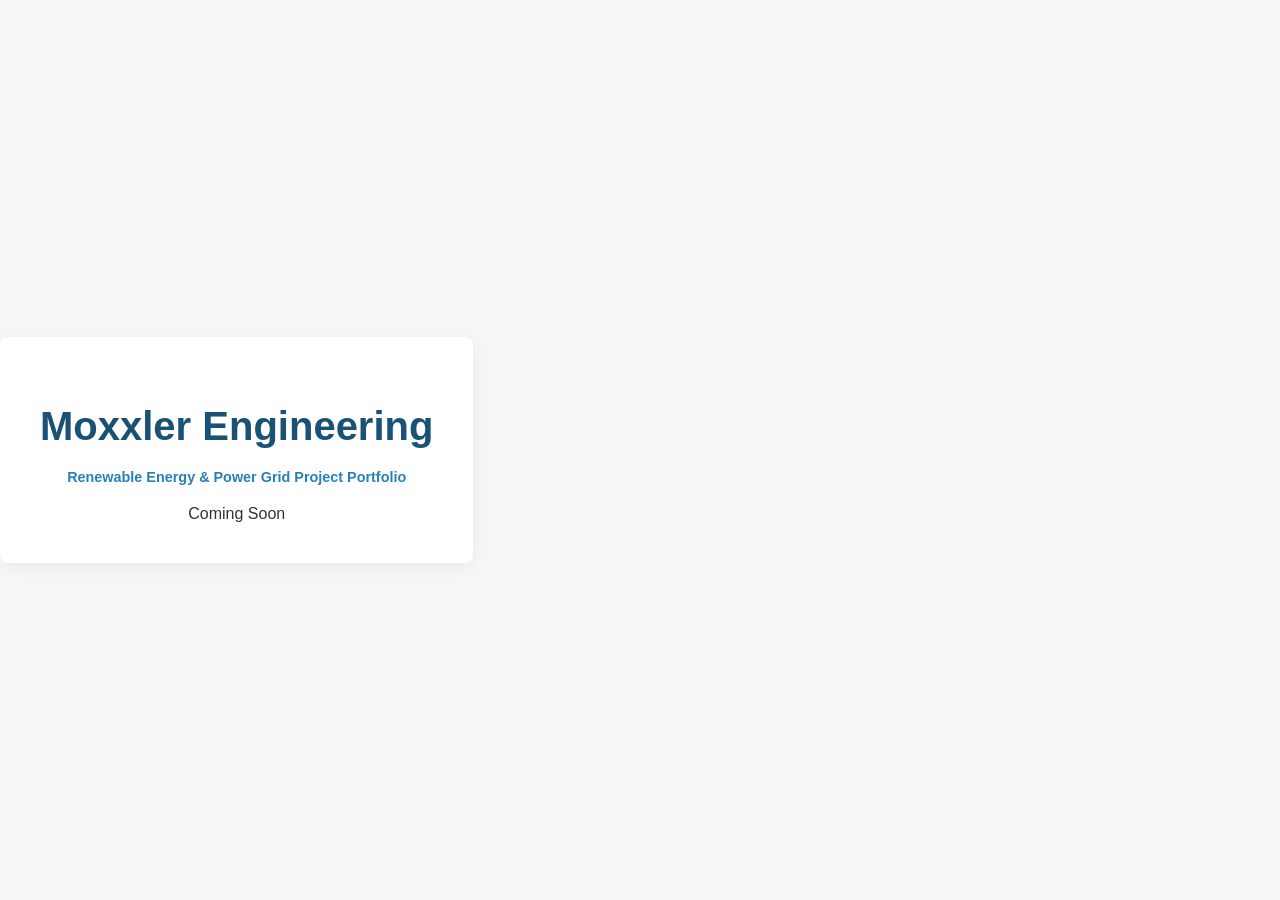
==== index.html @ 8d2b8119 "Add initial HTML structure for Moxxler Engineering" ====
<!DOCTYPE html>
<html lang="en">
<head>
  <meta charset="UTF-8">
  <meta name="viewport" content="width=device-width", initial-scale=1.0">
  <title>Moxxler Engineering</title>
  <style>
    body {
      font-family: "Segoe UI", Tahoma, Geneva, Verdana, sans-serif;
      background-color: #f4f7f6;
      color: #333;
      display: flex;
      justify-context: center;
      align-items: center;
      height: 100vh;
      margin: 0;
      text-align: center;
    }
    .container {
      max-width: 600px;
      padding: 40px;
      background: white;
      border-radius: 8px;
      box-shadow: 0 4px 15px rgba(0,0,0,0.05);
    }
    h1 {
      color: #1a5276;
      margin-bottom: 10px;
      font-size: 2.5rem;
    }
    p {
      font-size: 1.2rem;
      color: #2980b9;
      padding: 6px 12px;
      border-radius: 20px;
      font-size: 0.9rem;
      font-weight: bold;
    }
  </style>
</head>
<body>
  <div class="container">
    <h1>Moxxler Engineering</h1>
    <p>Renewable Energy & Power Grid Project Portfolio</p>
    <span class="badge">Coming Soon</span>
  </div>
</body>
</html>
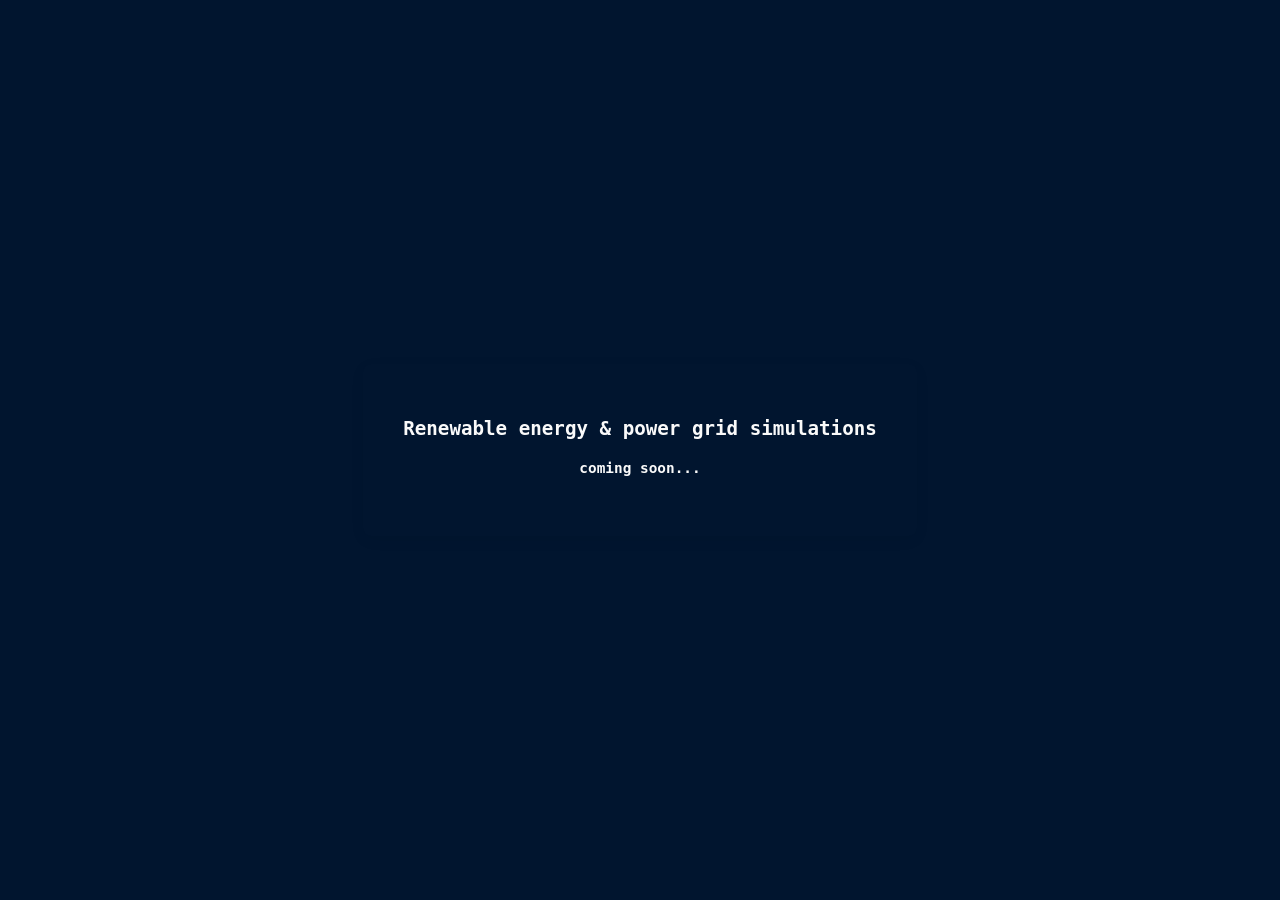
==== commit 05c5f54e: "Refactor styles and update page content Updated styles and content for improved aesthetics and clari" ====
--- a/index.html
+++ b/index.html
@@ -6,11 +6,11 @@
   <title>Moxxler Engineering</title>
   <style>
     body {
-      font-family: "Segoe UI", Tahoma, Geneva, Verdana, sans-serif;
-      background-color: #f4f7f6;
-      color: #333;
+      font-family: ui-monospace, SFMono-Regular, SF Pro Mono, Menlo, Monaco, Consolas, monospace;
+      background-color: rgb(1, 21, 47);
+      color: rgb(51, 51, 51);
       display: flex;
-      justify-context: center;
+      justify-content: center;
       align-items: center;
       height: 100vh;
       margin: 0;
@@ -19,18 +19,18 @@
     .container {
       max-width: 600px;
       padding: 40px;
-      background: white;
+      background: rgb(1, 21, 47);
       border-radius: 8px;
       box-shadow: 0 4px 15px rgba(0,0,0,0.05);
     }
     h1 {
-      color: #1a5276;
+      color: rgb(250, 250, 250);
       margin-bottom: 10px;
-      font-size: 2.5rem;
+      font-size: 1.2rem;
     }
     p {
       font-size: 1.2rem;
-      color: #2980b9;
+      color: rgb(250, 250, 250);
       padding: 6px 12px;
       border-radius: 20px;
       font-size: 0.9rem;
@@ -40,9 +40,8 @@
 </head>
 <body>
   <div class="container">
-    <h1>Moxxler Engineering</h1>
-    <p>Renewable Energy & Power Grid Project Portfolio</p>
-    <span class="badge">Coming Soon</span>
+    <h1>Renewable energy & power grid simulations</h1>
+    <p>coming soon...</p>
   </div>
 </body>
 </html>
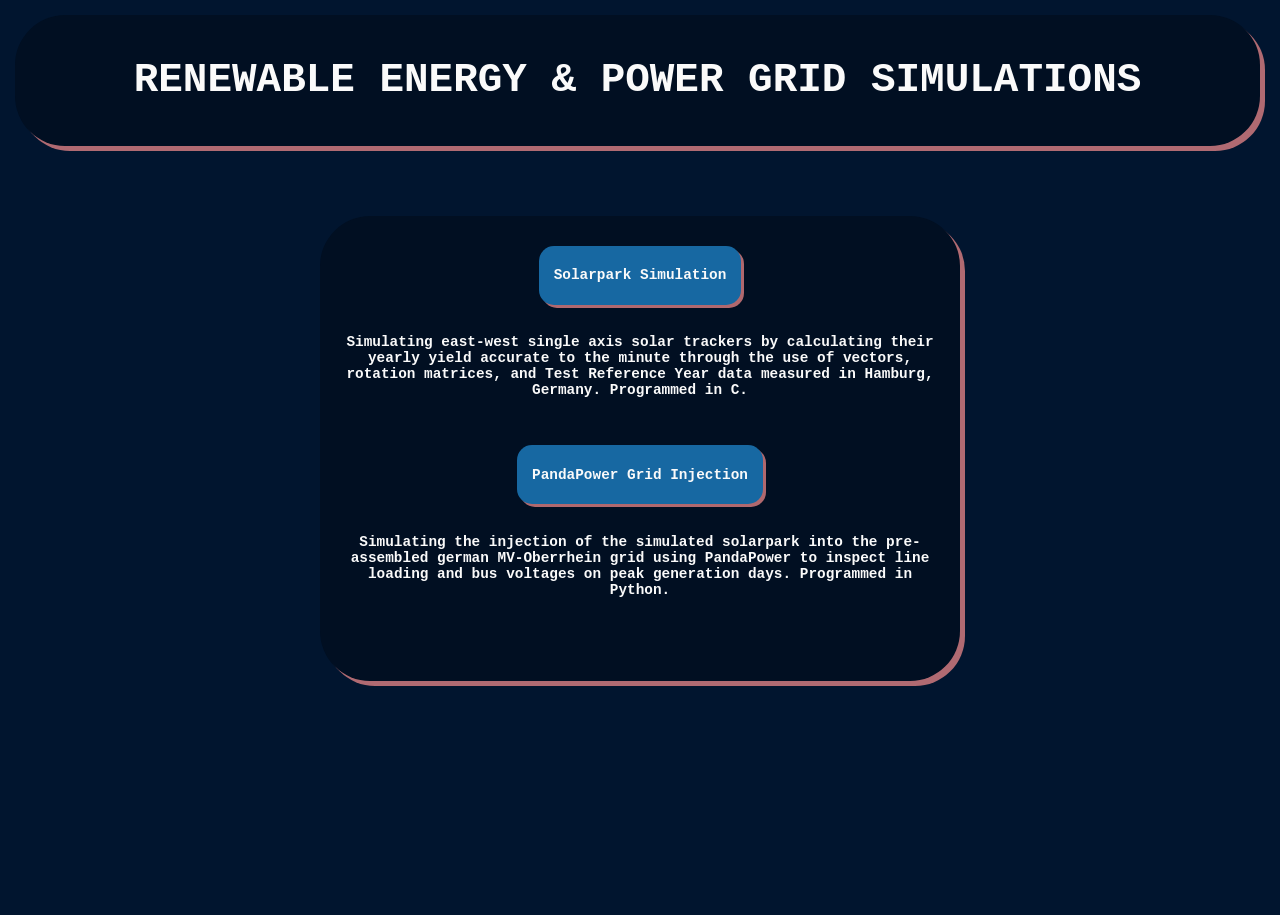
==== commit 1238583b: "Refactor index.html with external resources and project links Updated HTML structure and linked exte" ====
--- a/index.html
+++ b/index.html
@@ -4,44 +4,41 @@
   <meta charset="UTF-8">
   <meta name="viewport" content="width=device-width", initial-scale=1.0">
   <title>Moxxler Engineering</title>
-  <style>
-    body {
-      font-family: ui-monospace, SFMono-Regular, SF Pro Mono, Menlo, Monaco, Consolas, monospace;
-      background-color: rgb(1, 21, 47);
-      color: rgb(51, 51, 51);
-      display: flex;
-      justify-content: center;
-      align-items: center;
-      height: 100vh;
-      margin: 0;
-      text-align: center;
-    }
-    .container {
-      max-width: 600px;
-      padding: 40px;
-      background: rgb(1, 21, 47);
-      border-radius: 8px;
-      box-shadow: 0 4px 15px rgba(0,0,0,0.05);
-    }
-    h1 {
-      color: rgb(250, 250, 250);
-      margin-bottom: 10px;
-      font-size: 1.2rem;
-    }
-    p {
-      font-size: 1.2rem;
-      color: rgb(250, 250, 250);
-      padding: 6px 12px;
-      border-radius: 20px;
-      font-size: 0.9rem;
-      font-weight: bold;
-    }
-  </style>
+  <link rel="stylesheet" href="styles.css">
+  <script src="scripts.js"></script>
 </head>
+
 <body>
-  <div class="container">
-    <h1>Renewable energy & power grid simulations</h1>
-    <p>coming soon...</p>
+  <div id="page_title">
+    <h1>RENEWABLE ENERGY & POWER GRID SIMULATIONS</h1>
   </div>
+
+  <section id="project_nav">
+    <div class="container">
+      <a href="SolarParkSimulation/index.html" target="_self">
+        <span class="btn">
+          <p>
+            Solarpark Simulation
+          </p>
+        </span>
+      </a>
+      <p class="description">
+        Simulating east-west single axis solar trackers by calculating their yearly yield accurate to the minute through the
+        use of vectors, rotation matrices, and Test Reference Year data measured in Hamburg, Germany. Programmed in C.
+      </p>
+      <br>
+      <a href="PandaPowerGridInjection/index.html" target="_self">
+        <span class="btn">
+          <p>
+            PandaPower Grid Injection
+          </p>
+        </span>
+      </a>
+      <p class="description">
+        Simulating the injection of the simulated solarpark into the pre-assembled german MV-Oberrhein grid using
+        PandaPower to inspect line loading and bus voltages on peak generation days. Programmed in Python.
+      </p>
+    </div>
+  </section>
 </body>
 </html>
--- a/styles.css
+++ b/styles.css
@@ -0,0 +1,66 @@
+/*----------- MAIN PAGE -----------*/
+
+#page_title {
+    padding: 15px;
+    margin: 15px 20px 20px 15px;
+    background-color: rgb(1, 15, 34);
+    box-shadow: 5px 5px rgba(251, 143, 143, 0.7);
+    /*background-color: rgb(137, 21, 47);*/
+    border-radius: 50px;
+    display: flex;
+    justify-content: center;
+    align-items: center;
+    text-align: center;
+    font-size: 1.28rem;
+    
+}
+#page_title h1 {
+    color: rgb(250, 250, 250);
+}
+body {
+    font-family: ui-monospace, SFMono-Regular, SF Pro Mono, Menlo, Monaco, Consolas, monospace;
+    background-color: rgb(1, 21, 47);
+    /*color: rgb(51, 51, 51);*/
+    height: 100vh;
+    margin: 0;
+}
+.container {
+    width: 50vw;
+    height: 50vh;
+    padding-top: 15px;
+    margin-top: 50px;
+    background-color: rgb(1, 15, 34);
+    box-shadow: 5px 5px rgba(251, 143, 143, 0.7);
+    border-radius: 50px;
+    text-align: center;
+}
+#project_nav {
+    display: flex;
+    justify-content: center;
+    align-items: center;
+}
+p {
+    font-size: 1.2rem;
+    color: rgb(250, 250, 250);
+    font-size: 0.9rem;
+    font-weight: bold;
+}
+.btn {
+    padding: 7px 15px;
+    margin: 15px;
+    border: none;
+    background-color: rgb(23, 104, 162);
+    box-shadow: 3px 3px rgba(251, 143, 143, 0.7);
+    border-radius: 15px;
+    color: rgb(250, 250, 250);
+    font-weight: bold;
+    display: inline-block;
+    cursor: pointer;
+    transition-duration: 0.4s;
+}
+.btn:hover {
+    background-color: brown;
+}
+.description {
+    padding: 0px 15px 0px 15px;
+}
